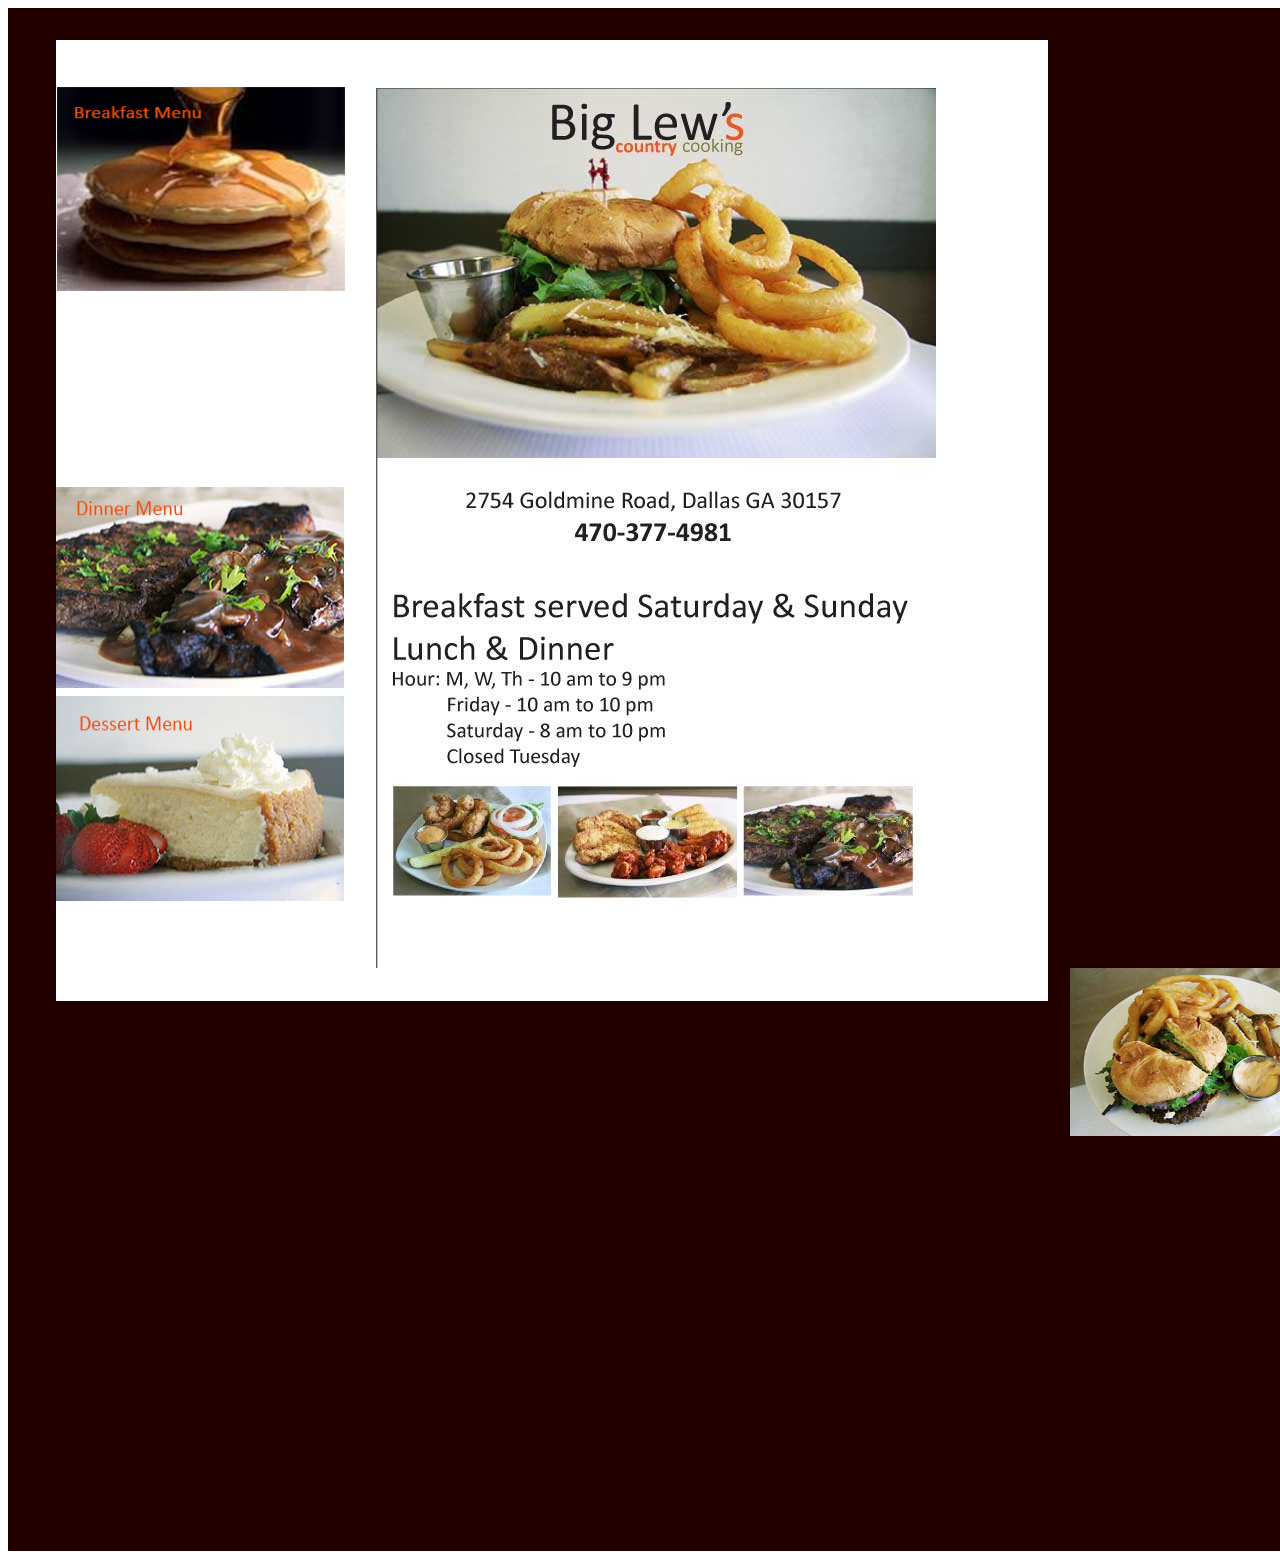
==== index.htm @ ab5fed0a "created" ====
<!DOCTYPE html>

<html>

	<head>
		<meta http-equiv="content-type" content="text/html;charset=utf-8" />
		<title>Big Lew's</title>
		<link rel="stylesheet" href="styles.css">
	</head>

	<body><div id="bkgrdwrapper"><div id="bodywrapper"></div>
		
	  <div id="breakfast"><a href="breakfast.html"><img id="pancakes" src="images/pancake.png" alt="Breakfast"></a></div>
      <div id="lunch"><a href="lunch.html"><img id="lunch" src="images/burger.jpg" alt="Lunch"></a></div>
	  <div id="dinner"><a href="dinner.html"><img id="steak" src="images/steak.jpg" alt="Dinner"></a></div>
      <div id="desserts"><a href="desserts.html"><img id="cheesecake" src="images/cheesecake2.jpg" alt="Desserts"></a></div>
        
        
	<footer><img src="images/contact.jpg" alt="" height="880" width="560" border="0" /></footer>
				</div>
	</div>
		<div id="layer5">
		<p></p>
        </div>
	</body>

</html>
---- styles.css ----
@charset "utf-8";
/* CSS Document */

#bkgrdwrapper{
	position:relative;width:1490px;height:1543px;
	background-color:#200;-adbe-g:p;
	}

#bodywrapper{
	position:relative;top:32px;left:48px;width:992px;height:961px;
	width:992px;height:961px;
	background-color:#fff;-adbe-g:p;
	}

#breakfast{
	position:absolute;
	top:80px;left:48px;
	width:288px;height:204px;
	}
	
#pancakes{
	position: absolute;
	top: -1px;
	left: 1px;
	width: 288px;
	height: 204px;
	}

#lunch {
	position: absolute;
	top: 480px;
	left: 531px;
	width: 288px;
	height: 168px;
	}

#burger{
	position:absolute;
	top:284px;left:48px;
	width:288px;height:204px;
	}	

#dinner {
	position: absolute;
	top: 480px;
	left: 50px;
	width: 288px;
	height: 201px;
	}
	
#steak {
	position: absolute;
	top: -1px;
	left: -2px;
	width: 288px;
	height: 201px;
	}
	
#dessert{
	position:absolute;
	top:688px;left:48px;
	width:288px;height:205px;
	}
	
#cheesecake{
	position:absolute;
	top:688px;left:48px;
	width:288px;height:205px;
	}
footer{
	position:absolute;top:80px;left:368px;
	width:560px;height:880px;"
	}
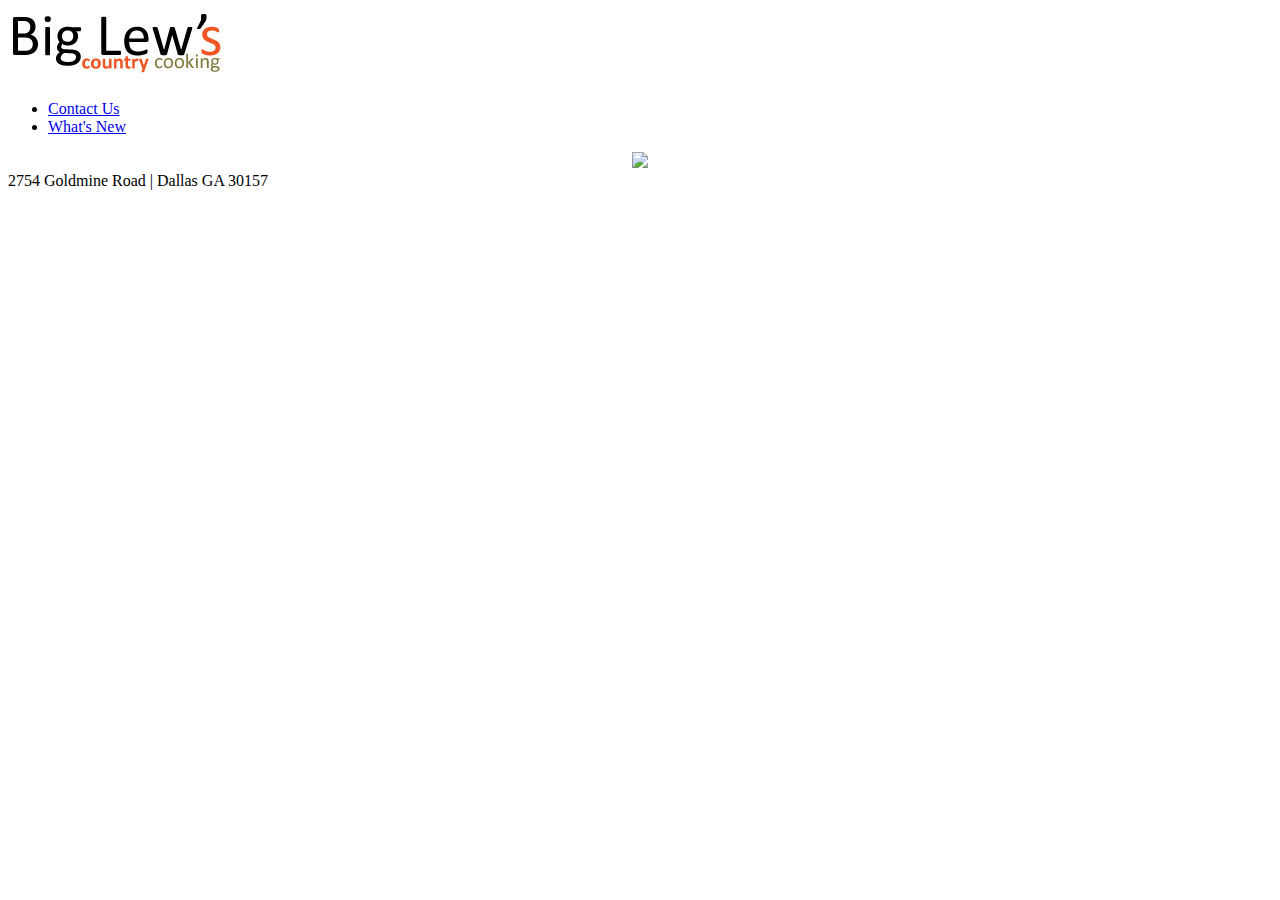
==== commit 787e915c: "Update index.htm" ====
--- a/index.htm
+++ b/index.htm
@@ -1,28 +1,41 @@
 <!DOCTYPE html>
+<html>
+<head>
+	<meta charset="utf-8">
+    <meta name="description" content="">
+    <meta name="author" content="">
+    <meta name="viewport" content="width=device-width, initial-scale=1.0">
 
-<html>
+    	<title>Big Lew's 470-377-4981</title>
+		<link rel="stylesheet" media="all" href="css/styles.css" type="text/css">
+</head>
 
-	<head>
-		<meta http-equiv="content-type" content="text/html;charset=utf-8" />
-		<title>Big Lew's</title>
-		<link rel="stylesheet" href="styles.css">
-	</head>
+<body>	
 
-	<body><div id="bkgrdwrapper"><div id="bodywrapper"></div>
+	<header>
+		<img id="logo" src="images/biglews.jpg"><a class="logo_home" href="index.html">
+	</header>
+	
+	<nav>
+		<ul>
+            <li><a class="navbuttons" href="contact.html">Contact Us</a></li>
+            <li><a class="navbuttons" href="calendar.html">What's New</a></li>
+        </ul>
+	</nav>
+
+	<article>
+		<center><img id="nav_slider" src="images/hotwings.png"></center>
+			<a href="images/brkfast.pdf"><div class="menu_images" id="brkfast"></div></a>
+			<a href="images/lunch.pdf"><div class="menu_images" id="lunch"></div></a>
+			<a href="images/dinner.pdf"><div class="menu_images" id="dinner"></div></a>
+			<a href="images/desserts.pdf"><div class="menu_images" id="dessert"><div></a>
+	</article>
 		
-	  <div id="breakfast"><a href="breakfast.html"><img id="pancakes" src="images/pancake.png" alt="Breakfast"></a></div>
-      <div id="lunch"><a href="lunch.html"><img id="lunch" src="images/burger.jpg" alt="Lunch"></a></div>
-	  <div id="dinner"><a href="dinner.html"><img id="steak" src="images/steak.jpg" alt="Dinner"></a></div>
-      <div id="desserts"><a href="desserts.html"><img id="cheesecake" src="images/cheesecake2.jpg" alt="Desserts"></a></div>
-        
-        
-	<footer><img src="images/contact.jpg" alt="" height="880" width="560" border="0" /></footer>
-				</div>
-	</div>
-		<div id="layer5">
-		<p></p>
-        </div>
-	</body>
+	 
+     <footer>
+     	<span>2754 Goldmine Road &#124 Dallas GA 30157</span>
+     </footer>
+</body>
 
 </html>
 
@@ -36,5 +49,3 @@
 
 
 
-
-
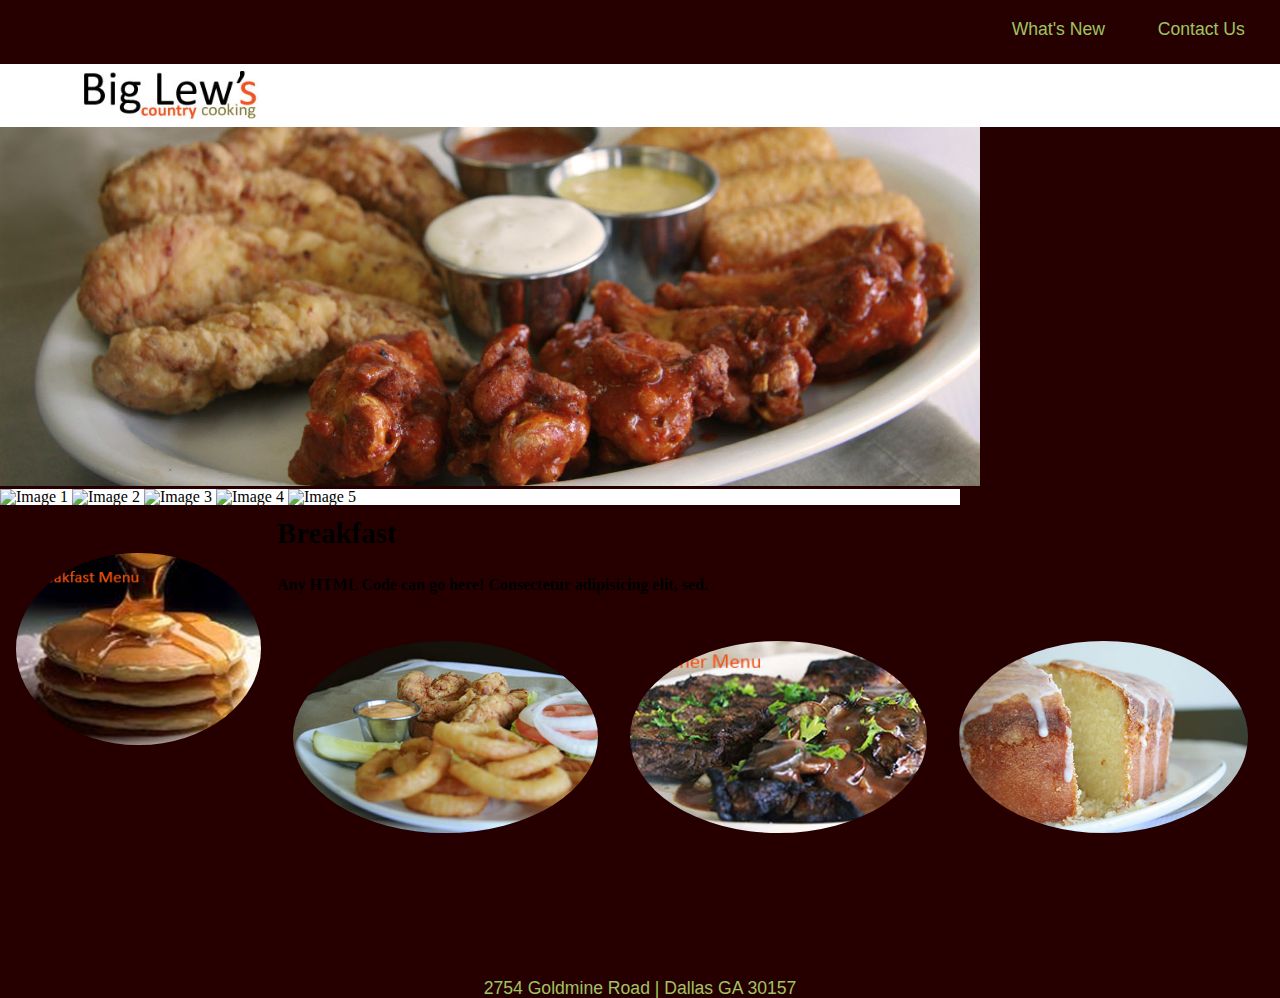
==== commit 119e28b0: "Update index.htm" ====
--- a/index.htm
+++ b/index.htm
@@ -8,12 +8,67 @@
 
     	<title>Big Lew's 470-377-4981</title>
 		<link rel="stylesheet" media="all" href="css/styles.css" type="text/css">
+		<script type="text/javascript" src="http://code.jquery.com/jquery-1.9.1.min.js"></script>
+    	<script type="text/javascript" src="js/jquery.waterwheelCarousel.js"></script>
+    	<script src="http://ajax.googleapis.com/ajax/libs/jquery/2.0.3/jquery.min.js"></script> 
+    	<script src="http://cdnjs.cloudflare.com/ajax/libs/jquery-easing/1.3/jquery.easing.min.js"></script> 
+    	<script src="bloxhover.jquery.min.js"></script> 
+		
+		 <script type="text/javascript">
+	      	$(document).ready(function () {
+	        var carousel = $("#carousel").waterwheelCarousel({
+	          flankingItems: 3,
+	          movingToCenter: function ($item) {
+	            $('#callback-output').prepend('movingToCenter: ' + $item.attr('id') + '<br/>');
+	          },
+	          movedToCenter: function ($item) {
+	            $('#callback-output').prepend('movedToCenter: ' + $item.attr('id') + '<br/>');
+	          },
+	          movingFromCenter: function ($item) {
+	            $('#callback-output').prepend('movingFromCenter: ' + $item.attr('id') + '<br/>');
+	          },
+	          movedFromCenter: function ($item) {
+	            $('#callback-output').prepend('movedFromCenter: ' + $item.attr('id') + '<br/>');
+	          },
+	          clickedCenter: function ($item) {
+	            $('#callback-output').prepend('clickedCenter: ' + $item.attr('id') + '<br/>');
+	          }
+	        });
+
+	        $('#prev').bind('click', function () {
+	          carousel.prev();
+	          return false
+	        });
+
+	        $('#next').bind('click', function () {
+	          carousel.next();
+	          return false;
+	        });
+
+	        $('#reload').bind('click', function () {
+	          newOptions = eval("(" + $('#newoptions').val() + ")");
+	          carousel.reload(newOptions);
+	          return false;
+	        });
+
+	      });
+  
+		</script>
+
+		<script type="text/javascript">
+
+		    $(document).ready(function() {
+        $('.menu_hoover').bloxhover({effect: 'square', duration: 1000, sliceCount: 4, delay: 300});
+    });
+
+	</script>
+
 </head>
 
 <body>	
-
+	
 	<header>
-		<img id="logo" src="images/biglews.jpg"><a class="logo_home" href="index.html">
+		<a class="logo_home" href="index.html"><img id="logo" src="images/biglews.jpg"></a>
 	</header>
 	
 	<nav>
@@ -24,28 +79,55 @@
 	</nav>
 
 	<article>
-		<center><img id="nav_slider" src="images/hotwings.png"></center>
-			<a href="images/brkfast.pdf"><div class="menu_images" id="brkfast"></div></a>
-			<a href="images/lunch.pdf"><div class="menu_images" id="lunch"></div></a>
-			<a href="images/dinner.pdf"><div class="menu_images" id="dinner"></div></a>
-			<a href="images/desserts.pdf"><div class="menu_images" id="dessert"><div></a>
+		
+		<img id="nav_slider" src="images/hotwings.png">
+
+		<div id="carousel">
+			<img src="/image1.jpg" alt="Image 1" />
+			<img src="/image2.jpg" alt="Image 2" />
+			<img src="/image3.jpg" alt="Image 3" />
+			<img src="/image4.jpg" alt="Image 4" />
+			<img src="/image5.jpg" alt="Image 5" />
+		</div>
+		      
+
+	  <section>
+	  		<div class="" id="">
+	  			<a href="images/brkfast.pdf">
+	  				<img class="menu_images" src="images/pancake.png">
+	  			</a>
+	  			<div class="menu_hoover">
+	  			<h1>Breakfast</h1>
+        		<h3>Any HTML Code can go here! Consectetur adipisicing elit, sed.</h3>
+	  			</div>
+	  		</div>
+
+			<div class="" id="">
+	  			<a href="images/lunch.pdf">
+	  				<img class="menu_images" src="images/tenders.jpg">
+	  			</a></div>
+
+	  		<div class="" id="">
+	  			<a href="images/dinner.pdf">
+	  				<img class="menu_images" src="images/steakmushrms.jpg">
+	  			</a></div>
+
+	  		<div class="" id="">
+	  			<a href="images/desserts.pdf">
+	  				<img class="menu_images" src="images/poundcake.jpg">
+	  			</a></div>
+
+		</section>
+	
 	</article>
 		
 	 
      <footer>
      	<span>2754 Goldmine Road &#124 Dallas GA 30157</span>
      </footer>
+
+<div class="background"></div>
+
 </body>
 
 </html>
-
-
-
-
-
-
-
-
-
-
-
--- a/css/styles.css
+++ b/css/styles.css
@@ -0,0 +1,181 @@
+  html,body,div,span,object,iframe,h1,h2,h3,h4,h5,h6,p,blockquote,pre,abbr,address,cite,code,del,dfn,em,img,ins,kbd,q,samp,small,strong,sub,sup,var,b,i,dl,dt,dd,ol,ul,li,fieldset,form,label,legend,table,caption,tbody,tfoot,thead,tr,th,td,article,aside,canvas,details,figcaption,figure,footer,header,hgroup,menu,nav,section,summary,time,mark,audio,video{margin:0;padding:0;border:0;outline:0;font-size:100%;vertical-align:baseline;background:transparent}body{line-height:1}article,aside,details,figcaption,figure,footer,header,hgroup,menu,nav,section{display:block}nav ul{list-style:none}blockquote,q{quotes:none}blockquote:before,blockquote:after,q:before,q:after{content:none}a{margin:0;padding:0;font-size:100%;vertical-align:baseline;background:transparent}ins{background-color:#ff9;color:#000;text-decoration:none}mark{background-color:#ff9;color:#000;font-style:italic;font-weight:bold}del{text-decoration:line-through}abbr[title],dfn[title]{border-bottom:1px dotted;cursor:help}table{border-collapse:collapse;border-spacing:0}hr{display:block;height:1px;border:0;border-top:1px solid #ccc;margin:1em 0;padding:0}input,select{vertical-align:middle}
+
+/* Base Styles
+------------------------------- */
+.background {
+	background-image: url(../images/burger.jpg);
+	width: 500%;
+	position: absolute;
+	z-index: 10;
+	padding:0;
+	margin:0;
+	opacity:.4;
+	top: 0px;
+	
+}
+
+body {
+	background: #260000;
+}
+
+/* Navbuttons */
+
+a {
+	text-decoration: none;
+}
+
+ul {
+    list-style-type: none;    
+}
+
+.navbuttons {
+	float: right;
+	font-size: 1.1em;
+	color: #A0C460;
+	font-family: 'PT Sans Narrow', sans-serif;
+	margin: 4em 2em 0em 1em;
+	position: relative;
+	top: -10em;
+	z-index: 100;
+	opacity:1.0;
+}
+
+/* Logo */
+
+
+#logo {
+	width: 14%;
+	height: auto;
+	margin: 0em;
+	position: relative;
+	top: .1em;
+	left: 5em; 
+	z-index: 100;
+	opacity: 1.0;
+	
+}
+
+header {
+	background: white;
+	width: 100%;
+	height: 24%;
+	margin: 4em 0em 0em 0em;
+	z-index: 80;
+}
+
+/* Carousel Slider */
+#nav_slider {
+	height: auto;
+	width: 980px;
+	margin: 0em auto;
+	padding: 0em;
+}
+
+ #carousel {
+        width:960px;
+        height:auto;
+        clear:both;
+        overflow:hidden;
+        background:#FFF;
+      }
+      
+
+      .split-left {
+        width:450px;
+        float:left;
+      }
+      .split-right {
+        width:400px;
+        float:left;
+        margin-left:10px;
+      }
+      #callback-output {
+        height:250px;
+        overflow:scroll;
+      }
+  
+/* Menu */
+.menu_images {
+	background: #ADC2D6;
+	border-radius: 50%;
+	-moz-borde-radius: 50%;
+	-webkit-borde-radius: 50%;
+	height: 12em;
+	width: auto;
+	float: left;
+	margin: 3em 1em 1em 1em;	
+} 
+
+#brkfast {
+	
+}
+
+#lunch {
+	
+}
+
+#dinner {
+	
+}
+
+#dessert {
+	
+}
+
+/* What's Happening-Calendar Page */
+#calendar {
+	font-size: 3em;
+	color: black;
+	font-family:;
+	margin: 2em;
+	}
+
+
+/* Contact Page */	
+
+#contact_img {
+	width: 55%;
+	height: auto;
+	float: right;
+	position: relative;
+	top: -21em;
+	left: -2em;
+}
+
+h1 {
+	color:;
+	padding: .5em 1em 1em 2em;
+	font-family: ;
+	font-size: 1.8em;
+}
+.hours {
+	font-size: 1.4em;
+	color: black;
+	font-family: ;
+	margin: 1em 1em 1em 6em;
+}
+
+#contact_address {
+	font-size: 2em;
+	color: white;
+	font-family: ;
+	margin: 1em 1em 1em 2em;
+}
+
+#info {
+	font-size: 1.5em;	
+	color: black;
+	font-family: ;
+	margin: 0em 1em 1em 2em;
+	line-height: 120%;
+	background-color:;
+	width: 200%
+	height: 5em;
+}
+
+footer {
+	font-size: 1.1em;
+	color: #A0C460;
+	font-family: 'PT Sans Narrow', sans-serif;
+	margin: 22em auto 0em auto;
+	text-align: center;
